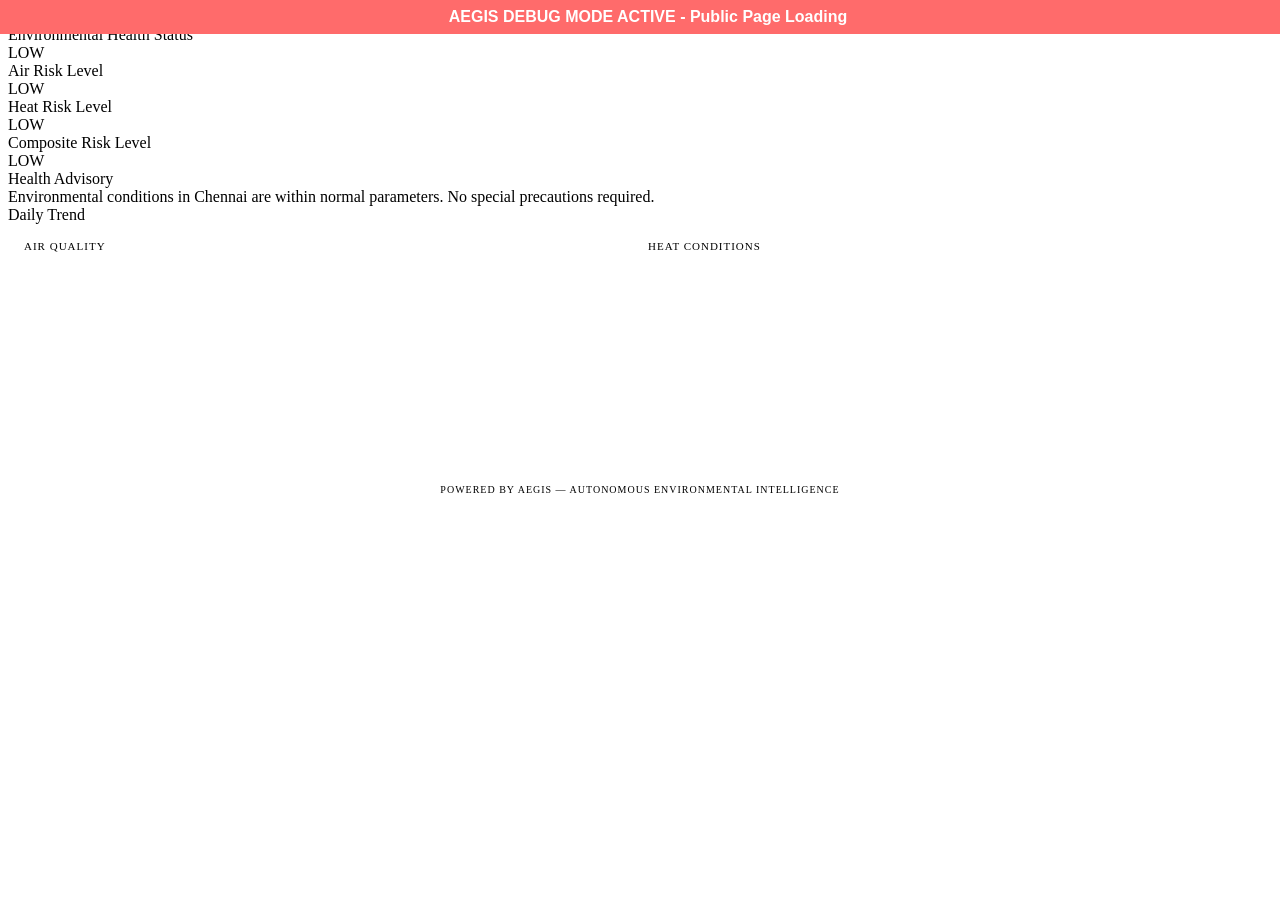
==== frontend/public.html @ 452d06fb "Initial commit: TerraCortex Environmental Monitoring System with secure API key management" ====
<!DOCTYPE html>
<html lang="en">

<head>
    <meta charset="UTF-8">
    <meta name="viewport" content="width=device-width, initial-scale=1.0">
    <meta name="description" content="Chennai Environmental Health Status — AEGIS Public Advisory">
    <title>Chennai Environmental Health Status — AEGIS</title>
    <link rel="stylesheet" href="/static/css/aegis.css">
    <style>
        .debug-banner {
            position: fixed;
            top: 0;
            left: 0;
            width: 100%;
            background: #ff6b6b;
            color: white;
            text-align: center;
            padding: 8px;
            font-family: Arial, sans-serif;
            font-weight: bold;
            z-index: 1000;
            display: block;
        }
    </style>
</head>

<body>
    <!-- AEGIS DEBUG MODE ACTIVE -->
    <div class="debug-banner">AEGIS DEBUG MODE ACTIVE - Public Page Loading</div>

    <!-- Background Effects -->
    <div class="aegis-bg"></div>
    <div class="aegis-particles"></div>

    <!-- Soft notification audio (single tone, no loop) -->
    <audio id="notifySound" preload="none">
        <!-- Generated programmatically via Web Audio API -->
    </audio>

    <div class="public-app">

        <!-- Header -->
        <div class="public-header">
            <div class="public-city">Chennai, India</div>
            <div class="public-title">Environmental Health Status</div>
        </div>

        <!-- Central Status Indicator -->
        <div class="public-status-ring level-low" id="statusRing">
            <div class="public-status-text" id="statusText">LOW</div>
        </div>

        <!-- Risk Levels -->
        <div class="public-risk-levels">
            <div class="public-risk-item">
                <div class="public-risk-label">Air Risk Level</div>
                <div class="public-risk-value level-low-text" id="publicAirLevel">LOW</div>
            </div>
            <div class="public-risk-item">
                <div class="public-risk-label">Heat Risk Level</div>
                <div class="public-risk-value level-low-text" id="publicHeatLevel">LOW</div>
            </div>
            <div class="public-risk-item">
                <div class="public-risk-label">Composite Risk Level</div>
                <div class="public-risk-value level-low-text" id="publicCompositeLevel">LOW</div>
            </div>
        </div>

        <!-- Advisory Card -->
        <div class="public-advisory-card" id="advisoryCard">
            <div class="public-advisory-label">Health Advisory</div>
            <div class="public-advisory-message" id="advisoryMessage">
                Environmental conditions in Chennai are within normal parameters. No special precautions required.
            </div>
        </div>

        <!-- Trend View -->
        <div class="public-chart-container">
            <div class="public-chart-title">Daily Trend</div>
            <div class="aegis-panel" style="padding: 16px;">
                <div style="display: grid; grid-template-columns: 1fr 1fr; gap: 16px;">
                    <div>
                        <div
                            style="font-size: 11px; color: var(--text-muted); letter-spacing: 1px; text-transform: uppercase; margin-bottom: 8px;">
                            Air Quality</div>
                        <div class="chart-container" style="height: 160px;">
                            <canvas class="chart-canvas" id="publicChartAir"></canvas>
                        </div>
                    </div>
                    <div>
                        <div
                            style="font-size: 11px; color: var(--text-muted); letter-spacing: 1px; text-transform: uppercase; margin-bottom: 8px;">
                            Heat Conditions</div>
                        <div class="chart-container" style="height: 160px;">
                            <canvas class="chart-canvas" id="publicChartHeat"></canvas>
                        </div>
                    </div>
                </div>
            </div>
        </div>

        <!-- Footer -->
        <div style="margin-top: 48px; text-align: center;">
            <div style="font-size: 10px; color: var(--text-muted); letter-spacing: 1px;">
                POWERED BY AEGIS — AUTONOMOUS ENVIRONMENTAL INTELLIGENCE
            </div>
        </div>

    </div>

    <script src="/static/js/charts.js"></script>
    <script src="/static/js/public.js"></script>
</body>

</html>
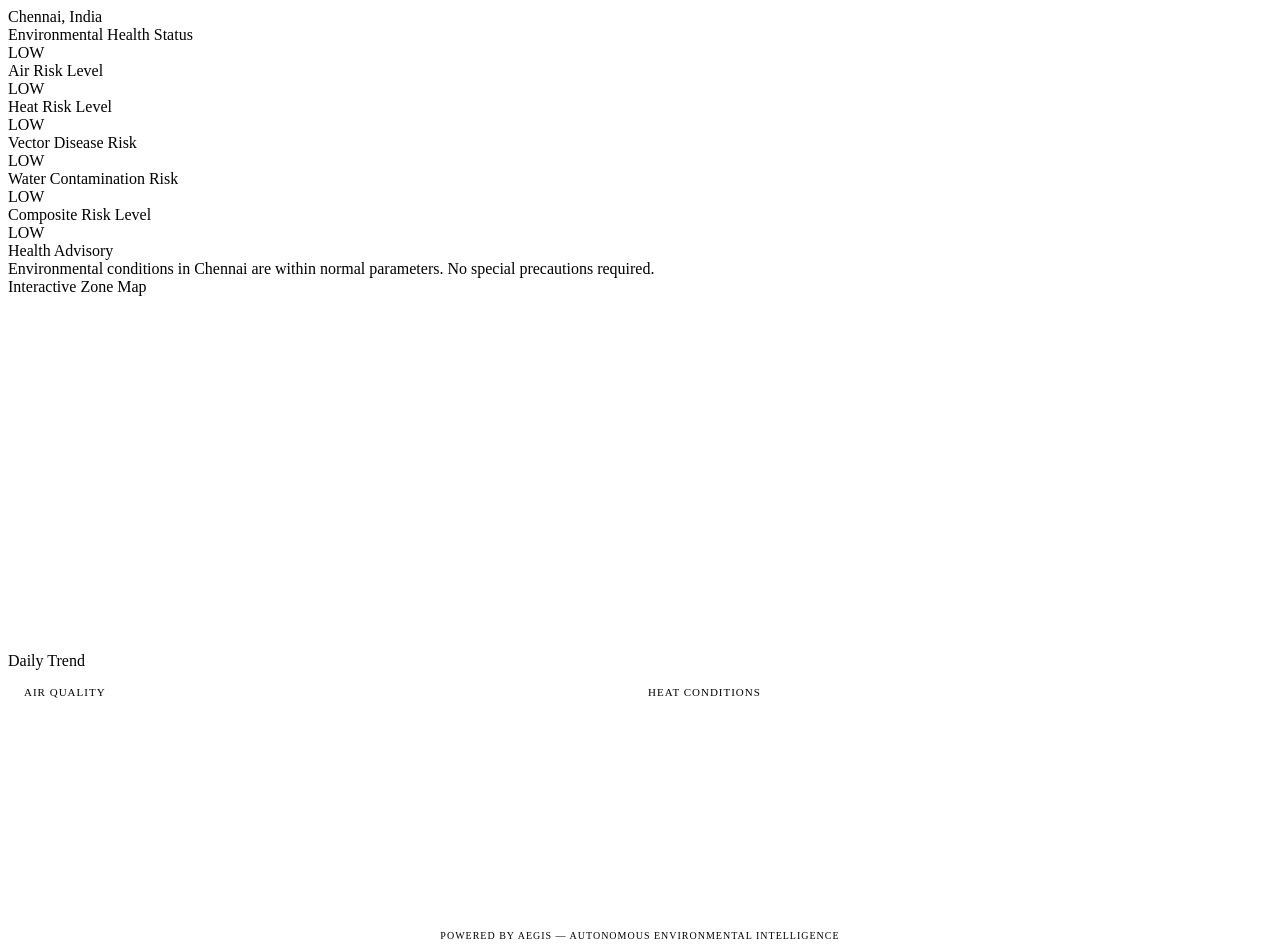
==== commit 29a6d349: "Integrate Vector Disease and Water Contamination Risk Assessment - Add vector-borne disease risk eng" ====
--- a/frontend/public.html
+++ b/frontend/public.html
@@ -7,28 +7,9 @@
     <meta name="description" content="Chennai Environmental Health Status — AEGIS Public Advisory">
     <title>Chennai Environmental Health Status — AEGIS</title>
     <link rel="stylesheet" href="/static/css/aegis.css">
-    <style>
-        .debug-banner {
-            position: fixed;
-            top: 0;
-            left: 0;
-            width: 100%;
-            background: #ff6b6b;
-            color: white;
-            text-align: center;
-            padding: 8px;
-            font-family: Arial, sans-serif;
-            font-weight: bold;
-            z-index: 1000;
-            display: block;
-        }
-    </style>
 </head>
 
 <body>
-    <!-- AEGIS DEBUG MODE ACTIVE -->
-    <div class="debug-banner">AEGIS DEBUG MODE ACTIVE - Public Page Loading</div>
-
     <!-- Background Effects -->
     <div class="aegis-bg"></div>
     <div class="aegis-particles"></div>
@@ -62,6 +43,14 @@
                 <div class="public-risk-value level-low-text" id="publicHeatLevel">LOW</div>
             </div>
             <div class="public-risk-item">
+                <div class="public-risk-label">Vector Disease Risk</div>
+                <div class="public-risk-value level-low-text" id="publicVectorLevel">LOW</div>
+            </div>
+            <div class="public-risk-item">
+                <div class="public-risk-label">Water Contamination Risk</div>
+                <div class="public-risk-value level-low-text" id="publicWaterContaminationLevel">LOW</div>
+            </div>
+            <div class="public-risk-item">
                 <div class="public-risk-label">Composite Risk Level</div>
                 <div class="public-risk-value level-low-text" id="publicCompositeLevel">LOW</div>
             </div>
@@ -77,6 +66,11 @@
 
         <!-- Trend View -->
         <div class="public-chart-container">
+            <div class="public-chart-title">Interactive Zone Map</div>
+            <div class="aegis-panel" style="padding: 16px; margin-bottom: 24px;">
+                <div id="public-map-container" style="height: 300px; width: 100%; position: relative;"></div>
+            </div>
+
             <div class="public-chart-title">Daily Trend</div>
             <div class="aegis-panel" style="padding: 16px;">
                 <div style="display: grid; grid-template-columns: 1fr 1fr; gap: 16px;">
@@ -110,6 +104,7 @@
     </div>
 
     <script src="/static/js/charts.js"></script>
+    <script src="/static/js/ZoneMap.js"></script>
     <script src="/static/js/public.js"></script>
 </body>
 
